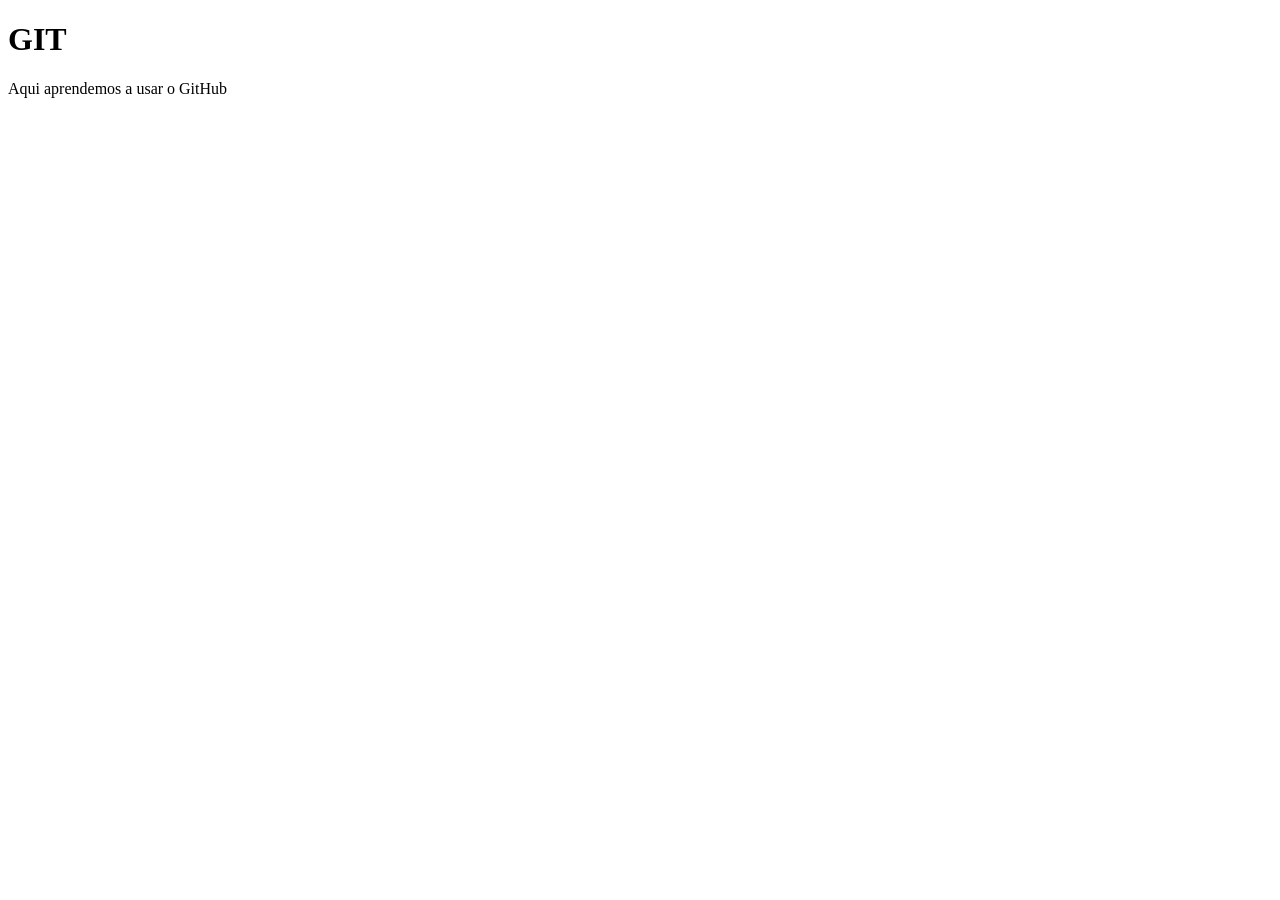
==== index.html @ c9ef4c48 "Enviando meus arquivos pela primeira vez" ====
<!DOCTYPE html>
<html lang="en">
<head>
    <meta charset="UTF-8">
    <meta name="viewport" content="width=device-width, initial-scale=1.0">
    <title>Disciplina de GitHub</title>
</head>
<body>
    <h1>GIT</h1>
    <a>Aqui aprendemos a usar o GitHub</a>
</body>
</html>
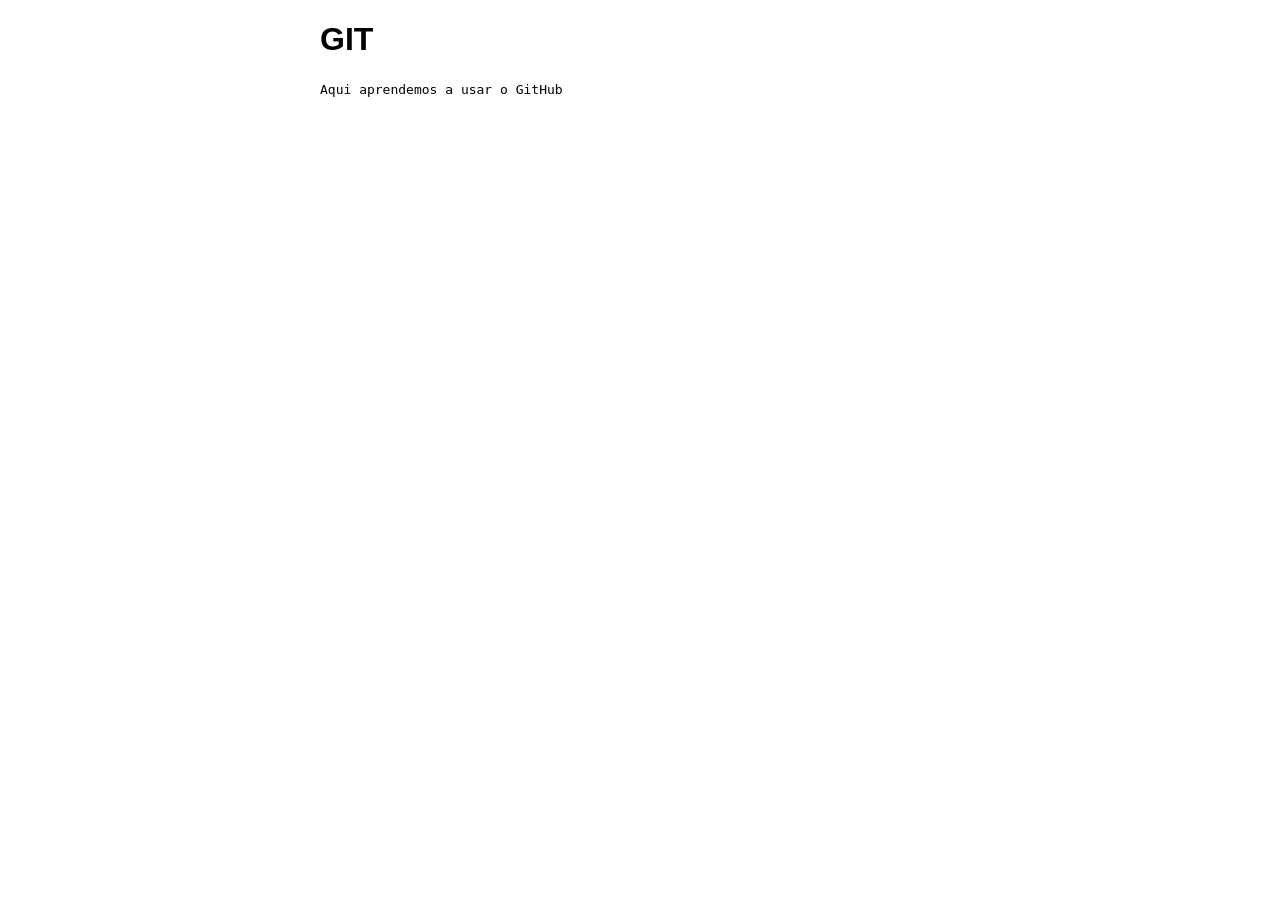
==== commit 080038b4: "Enviando os arquivos de css" ====
--- a/index.html
+++ b/index.html
@@ -3,6 +3,7 @@
 <head>
     <meta charset="UTF-8">
     <meta name="viewport" content="width=device-width, initial-scale=1.0">
+    <link rel="stylesheet" href="estilo.css">
     <title>Disciplina de GitHub</title>
 </head>
 <body>
--- a/estilo.css
+++ b/estilo.css
@@ -0,0 +1,12 @@
+h1{
+    font-family: sans-serif;
+}
+
+a{
+    font-family: monospace;
+}
+
+body{
+    width: 50%;
+    margin: auto;
+}
